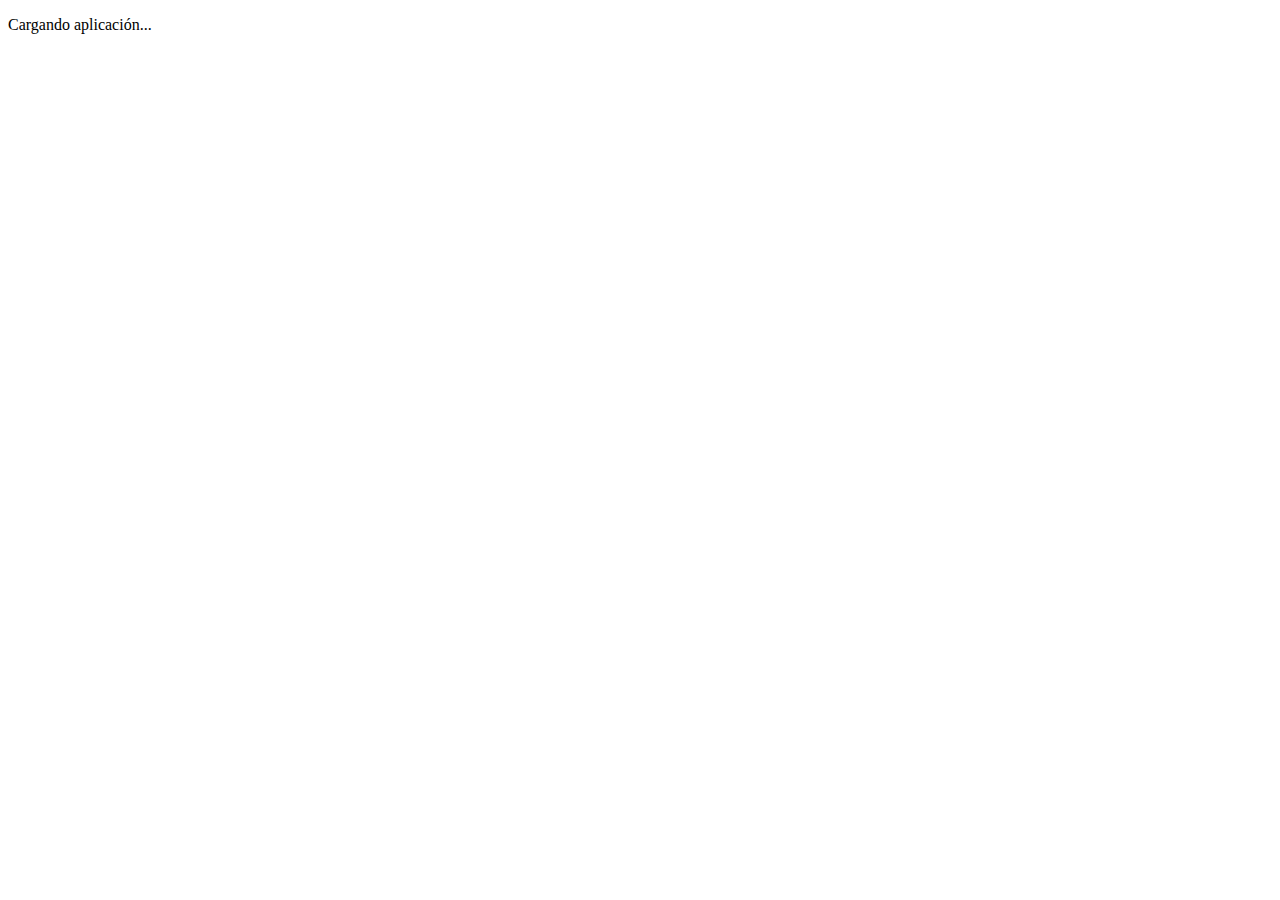
==== src/index.html @ 2ad68e95 "Lunes noche" ====
<!doctype html>
<html lang="en">
<head>
  <meta charset="utf-8">
  <title>AngularEfrenJimenez</title>
  <base href="/">
  <meta name="viewport" content="width=device-width, initial-scale=1">
  <link rel="icon" type="image/x-icon" href="assets/img/EJ-Icon.ico">

</head>
<body>
  <app-root><p>Cargando aplicación...</p></app-root>
</body>
</html>
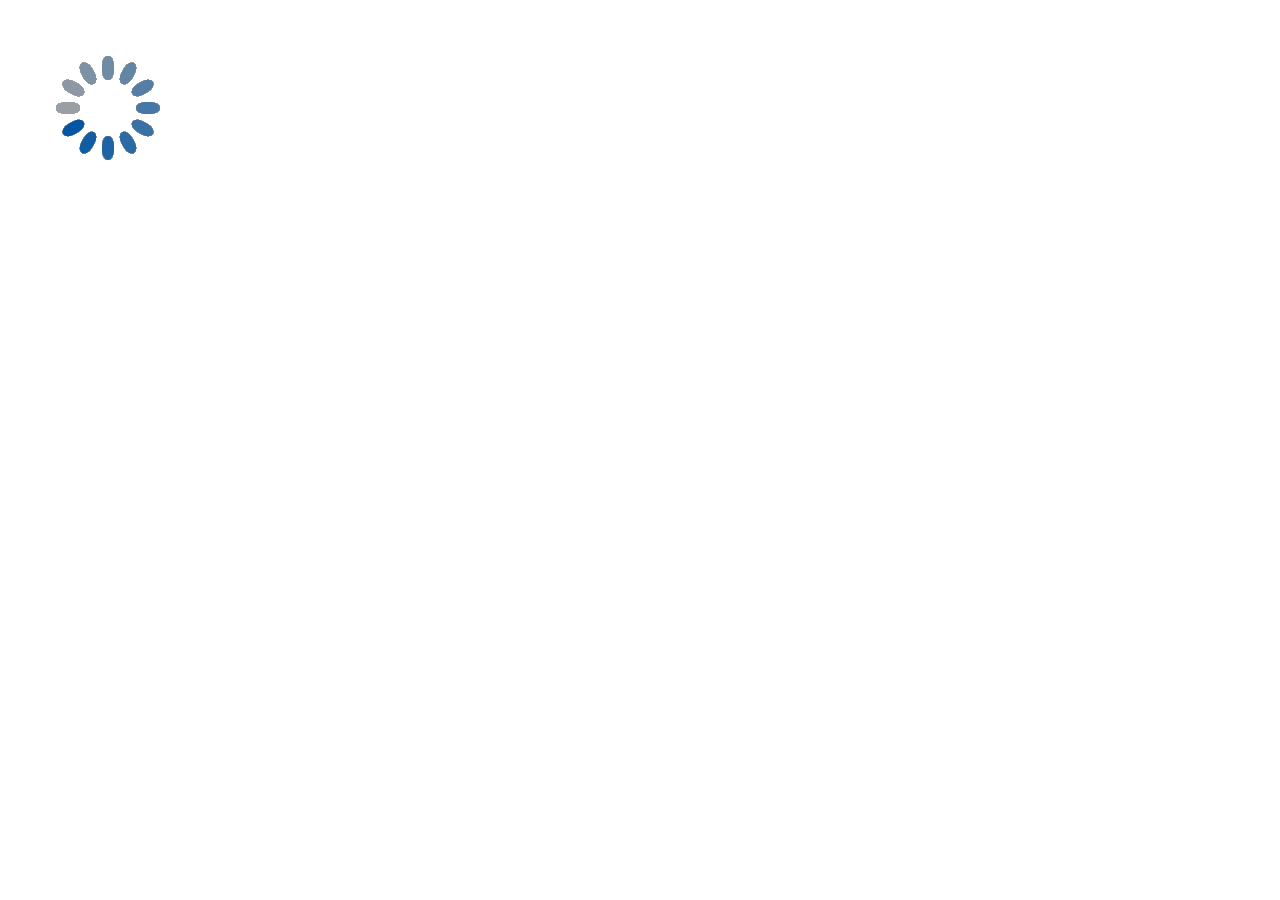
==== commit daf51997: "martes tarde casa" ====
--- a/src/index.html
+++ b/src/index.html
@@ -9,6 +9,6 @@
 
 </head>
 <body>
-  <app-root><p>Cargando aplicación...</p></app-root>
+  <app-root><img src="/src/assets/img/cargando.gif" alt=""></app-root>
 </body>
 </html>
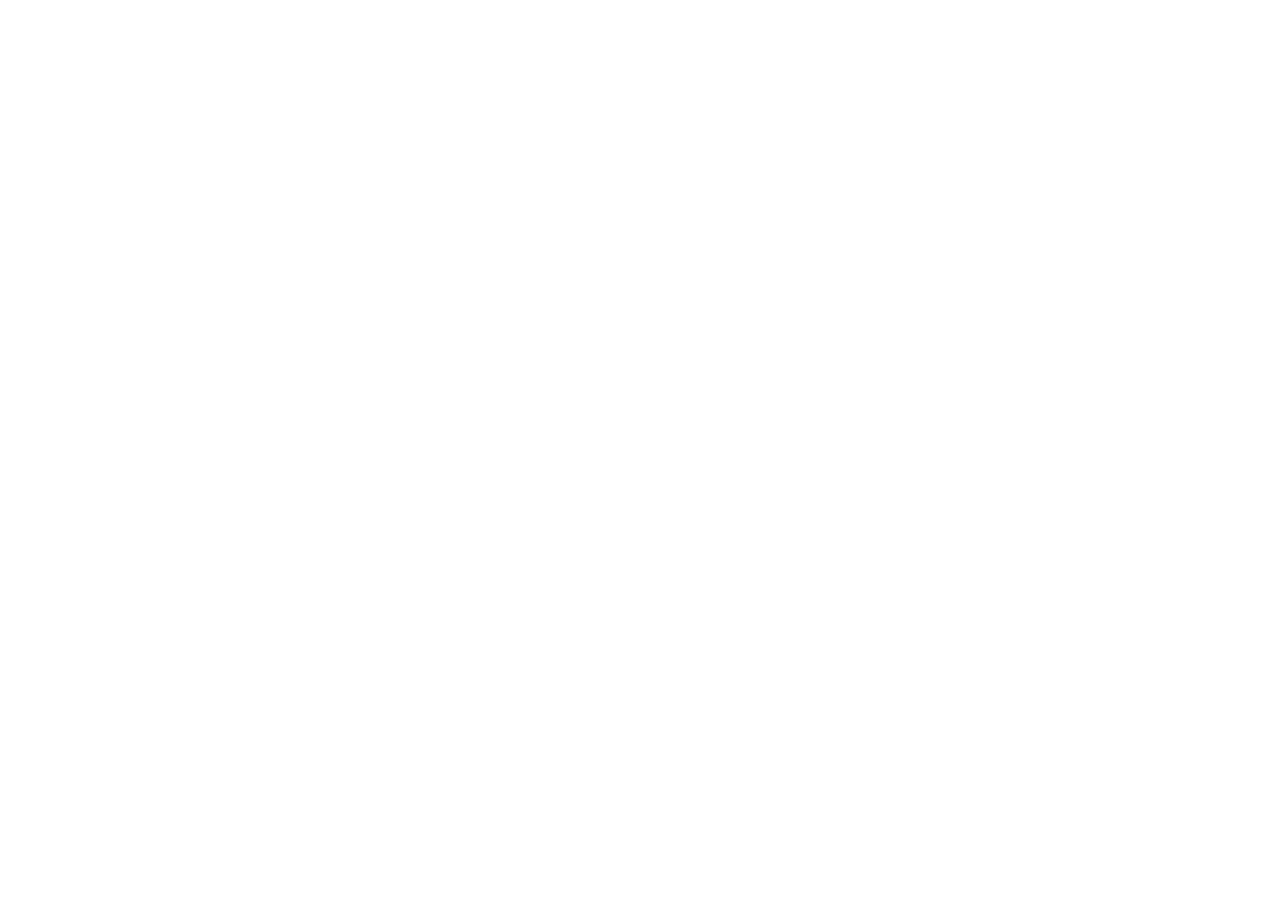
==== commit 2e5437f1: "martes noche" ====
--- a/src/index.html
+++ b/src/index.html
@@ -5,10 +5,10 @@
   <title>AngularEfrenJimenez</title>
   <base href="/">
   <meta name="viewport" content="width=device-width, initial-scale=1">
-  <link rel="icon" type="image/x-icon" href="assets/img/EJ-Icon.ico">
+  <link rel="icon" type="image/x-icon" href="favicon.ico">
 
 </head>
 <body>
-  <app-root><img src="/src/assets/img/cargando.gif" alt=""></app-root>
+  <app-root><img src="assets/img/cargando.gif" alt=""></app-root>
 </body>
 </html>
